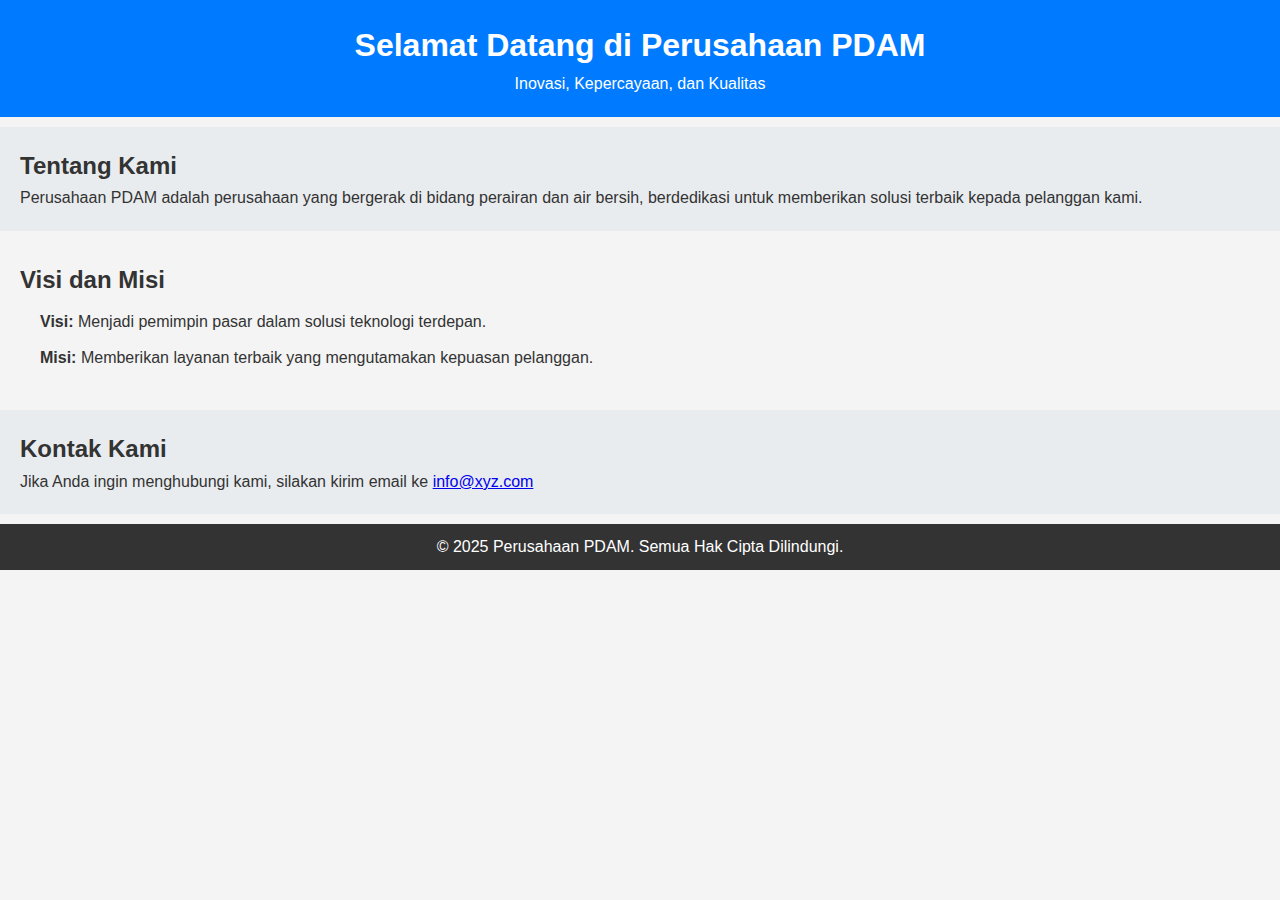
==== index.html @ 7bf97a8b "Add files via upload" ====
<!DOCTYPE html>
<html lang="id">
<head>
    <meta charset="UTF-8">
    <meta name="viewport" content="width=device-width, initial-scale=1.0">
    <meta name="description" content="Profil perusahaan XYZ">
    <title>Profil Perusahaan PDAM</title>
    <link rel="stylesheet" href="style.css">
</head>
<body>

    <!-- Header -->
    <header>
        <h1>Selamat Datang di Perusahaan PDAM</h1>
        <p>Inovasi, Kepercayaan, dan Kualitas</p>
    </header>

    <!-- Tentang Perusahaan -->
    <section id="about">
        <h2>Tentang Kami</h2>
        <p>Perusahaan PDAM adalah perusahaan yang bergerak di bidang perairan dan air bersih, berdedikasi untuk memberikan solusi terbaik kepada pelanggan kami.</p>
    </section>

    <!-- Visi & Misi -->
    <section id="vision-mission">
        <h2>Visi dan Misi</h2>
        <ul>
            <li><strong>Visi:</strong> Menjadi pemimpin pasar dalam solusi teknologi terdepan.</li>
            <li><strong>Misi:</strong> Memberikan layanan terbaik yang mengutamakan kepuasan pelanggan.</li>
        </ul>
    </section>

    <!-- Kontak -->
    <section id="contact">
        <h2>Kontak Kami</h2>
        <p>Jika Anda ingin menghubungi kami, silakan kirim email ke <a href="mailto:info@xyz.com">info@xyz.com</a></p>
    </section>

    <!-- Footer -->
    <footer>
        <p>&copy; 2025 Perusahaan PDAM. Semua Hak Cipta Dilindungi.</p>
    </footer>

    <script src="script.js"></script>
</body>
</html>
---- style.css ----
/* Reset default browser styling */
* {
    margin: 0;
    padding: 0;
    box-sizing: border-box;
}

/* Body styling */
body {
    font-family: Arial, sans-serif;
    line-height: 1.6;
    background-color: #f4f4f4;
    color: #333;
}

/* Header styling */
header {
    background-color: #007BFF;
    color: #fff;
    padding: 20px;
    text-align: center;
}

/* Section styling */
section {
    padding: 20px;
    margin: 10px 0;
}

/* Tentang Kami */
#about {
    background-color: #e9ecef;
}

/* Visi & Misi */
#vision-mission ul {
    list-style-type: none;
    padding-left: 20px;
}

#vision-mission li {
    margin: 10px 0;
}

/* Kontak */
#contact {
    background-color: #e9ecef;
}

/* Footer */
footer {
    text-align: center;
    background-color: #333;
    color: #fff;
    padding: 10px;
}
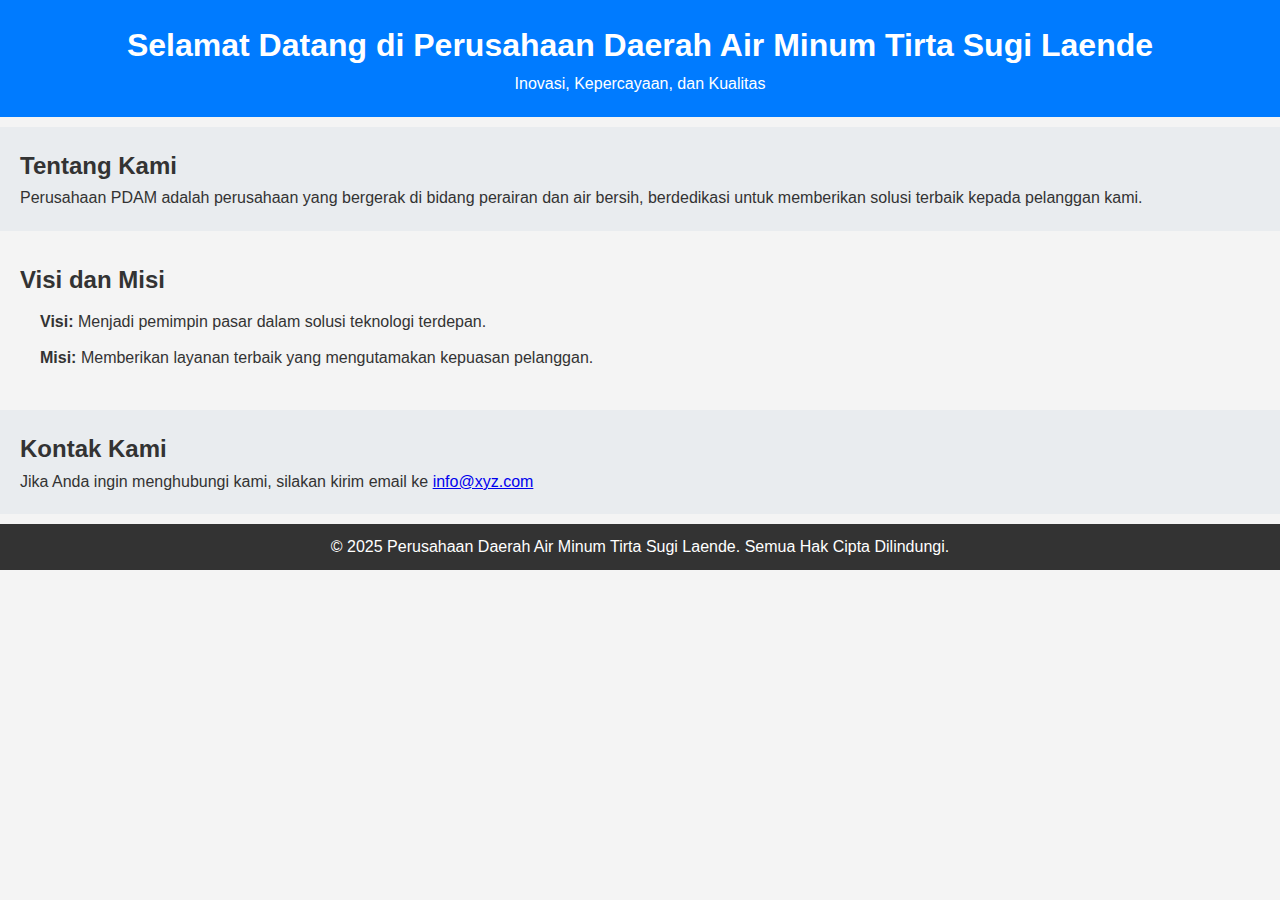
==== commit 0d56a8a9: "index.html" ====
--- a/index.html
+++ b/index.html
@@ -3,15 +3,15 @@
 <head>
     <meta charset="UTF-8">
     <meta name="viewport" content="width=device-width, initial-scale=1.0">
-    <meta name="description" content="Profil perusahaan XYZ">
-    <title>Profil Perusahaan PDAM</title>
+    <meta name="description" content="Profil perusahaan Perumda Tirta Sugi Laende">
+    <title>Profil Perusahaan Perumda Tirta Sugi Laende</title>
     <link rel="stylesheet" href="style.css">
 </head>
 <body>
 
     <!-- Header -->
     <header>
-        <h1>Selamat Datang di Perusahaan PDAM</h1>
+        <h1>Selamat Datang di Perusahaan Daerah Air Minum Tirta Sugi Laende</h1>
         <p>Inovasi, Kepercayaan, dan Kualitas</p>
     </header>
 
@@ -38,7 +38,7 @@
 
     <!-- Footer -->
     <footer>
-        <p>&copy; 2025 Perusahaan PDAM. Semua Hak Cipta Dilindungi.</p>
+        <p>&copy; 2025 Perusahaan Daerah Air Minum Tirta Sugi Laende. Semua Hak Cipta Dilindungi.</p>
     </footer>
 
     <script src="script.js"></script>
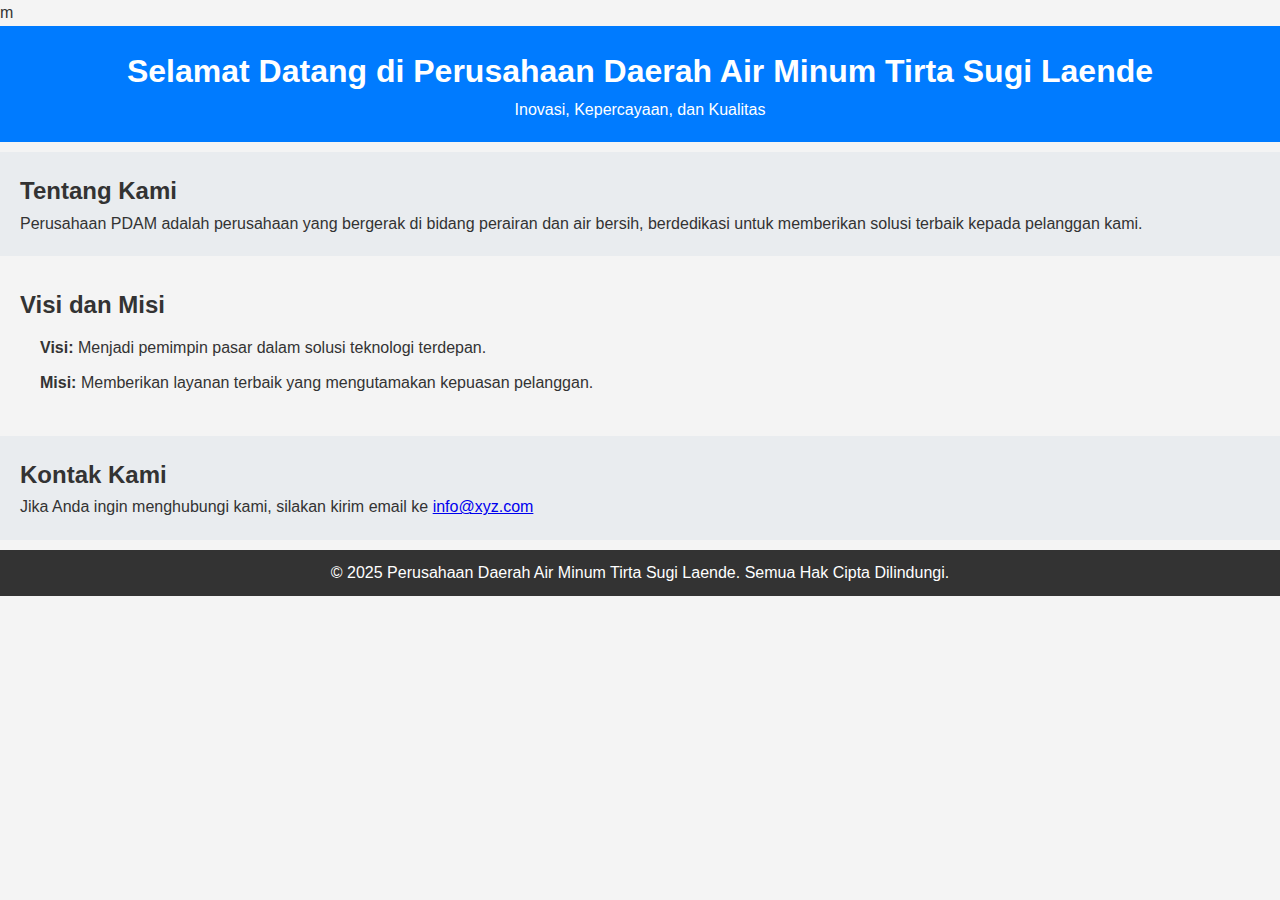
==== commit 4627128e: "Update index.html" ====
--- a/index.html
+++ b/index.html
@@ -1,9 +1,9 @@
-<!DOCTYPE html>
+m<!DOCTYPE html>
 <html lang="id">
 <head>
     <meta charset="UTF-8">
     <meta name="viewport" content="width=device-width, initial-scale=1.0">
-    <meta name="description" content="Profil perusahaan Perumda Tirta Sugi Laende">
+    <meta name="description" content="Selamat Datang Di Perumda Tirta Sugi Laende">
     <title>Profil Perusahaan Perumda Tirta Sugi Laende</title>
     <link rel="stylesheet" href="style.css">
 </head>
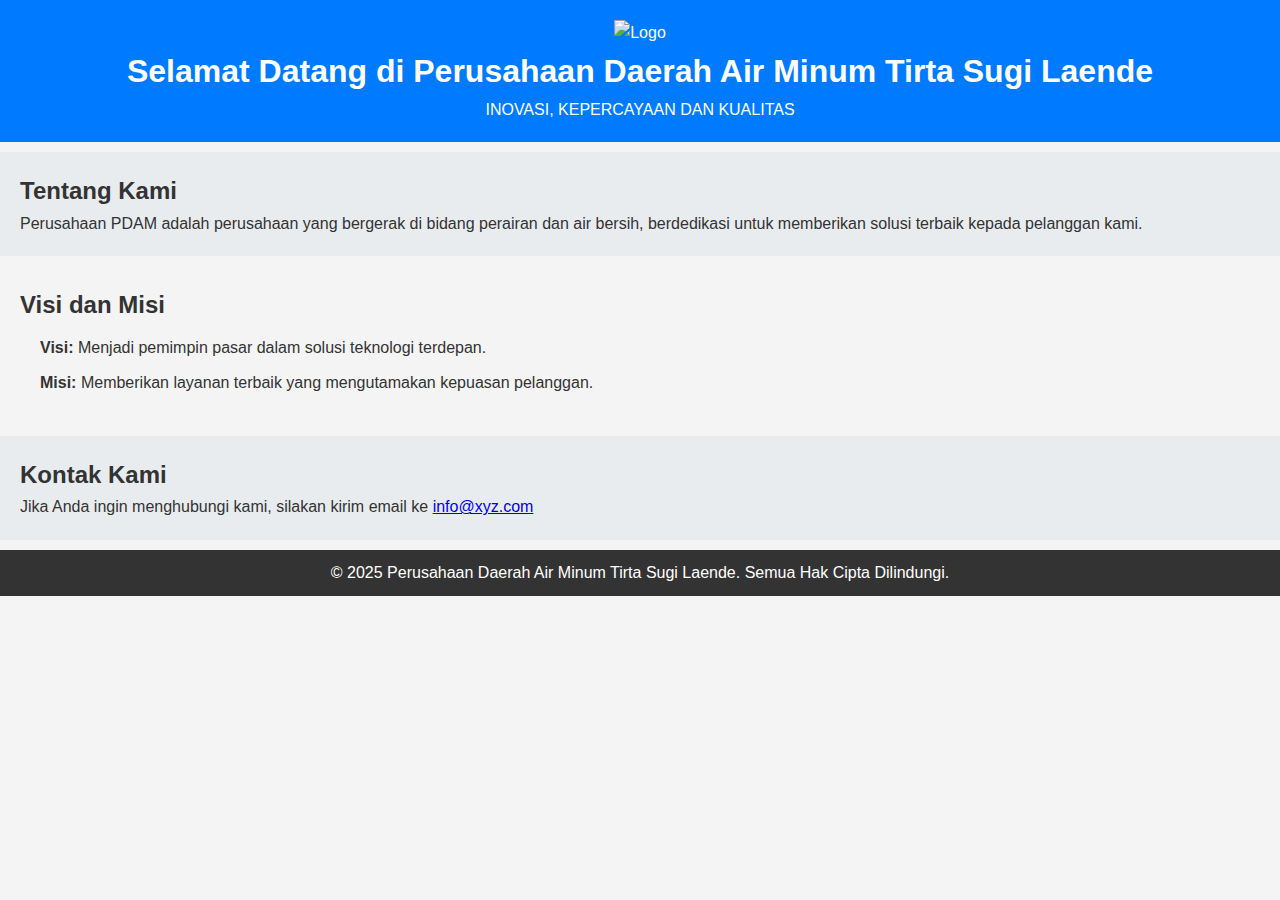
==== commit f14e23dd: "Update index.html" ====
--- a/index.html
+++ b/index.html
@@ -1,9 +1,9 @@
-m<!DOCTYPE html>
+<!DOCTYPE html>
 <html lang="id">
 <head>
     <meta charset="UTF-8">
     <meta name="viewport" content="width=device-width, initial-scale=1.0">
-    <meta name="description" content="Selamat Datang Di Perumda Tirta Sugi Laende">
+    <meta name="description" content="Profil perusahaan Perumda Tirta Sugi Laende">
     <title>Profil Perusahaan Perumda Tirta Sugi Laende</title>
     <link rel="stylesheet" href="style.css">
 </head>
@@ -11,9 +11,13 @@
 
     <!-- Header -->
     <header>
-        <h1>Selamat Datang di Perusahaan Daerah Air Minum Tirta Sugi Laende</h1>
-        <p>Inovasi, Kepercayaan, dan Kualitas</p>
-    </header>
+		<img id="logo" src="LOGO PERUMDA.jpg" alt="Logo">
+		<div id="title">
+			<h1>Selamat Datang di Perusahaan Daerah Air Minum Tirta Sugi Laende</h1>
+			<p>INOVASI, KEPERCAYAAN DAN KUALITAS</p>
+		</div>
+	</header>
+
 
     <!-- Tentang Perusahaan -->
     <section id="about">
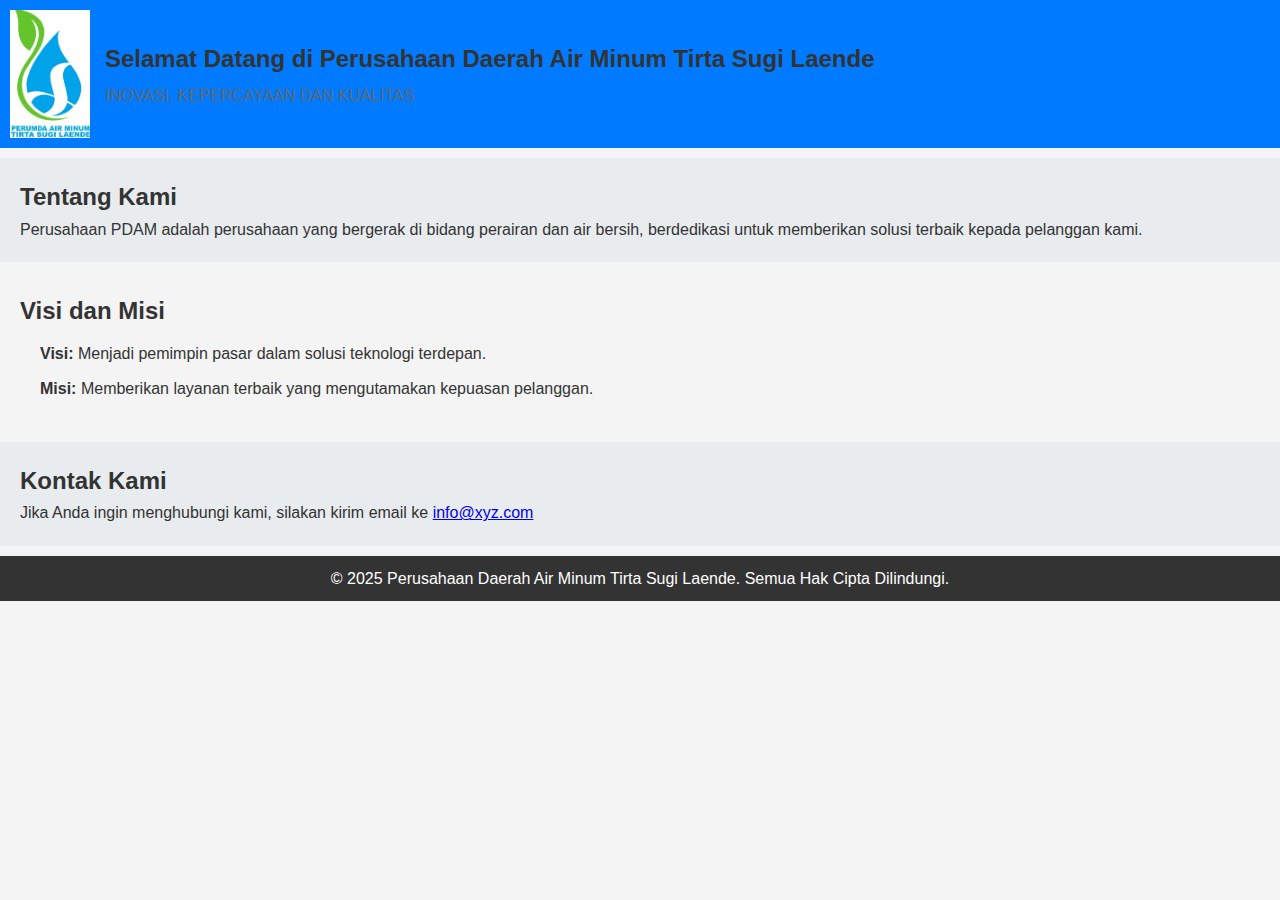
==== commit 0a40be02: "Update index.html" ====
--- a/index.html
+++ b/index.html
@@ -3,8 +3,8 @@
 <head>
     <meta charset="UTF-8">
     <meta name="viewport" content="width=device-width, initial-scale=1.0">
-    <meta name="description" content="Profil perusahaan Perumda Tirta Sugi Laende">
-    <title>Profil Perusahaan Perumda Tirta Sugi Laende</title>
+    <meta name="description" content="Profil Perumda Tirta Sugi Laende">
+    <title>Profil Perumda Tirta Sugi Laende</title>
     <link rel="stylesheet" href="style.css">
 </head>
 <body>
--- a/style.css
+++ b/style.css
@@ -17,14 +17,35 @@
 header {
     background-color: #007BFF;
     color: #fff;
-    padding: 20px;
-    text-align: center;
+    display: flex;
+    align-items: center; /* Supaya logo dan judul sejajar */
+    padding: 10px;
 }
+
+
 
 /* Section styling */
 section {
     padding: 20px;
     margin: 10px 0;
+}
+
+#logo {
+    width: 80px;
+    height: auto;
+    margin-right: 15px;
+}
+
+#title h1 {
+    font-size: 24px;
+    margin: 0; /* Hilangkan margin bawaan */
+    color: #333;
+}
+
+#title p {
+    font-size: 16px;
+    color: #666;
+    margin: 5px 0 0; /* Beri sedikit jarak atas */
 }
 
 /* Tentang Kami */
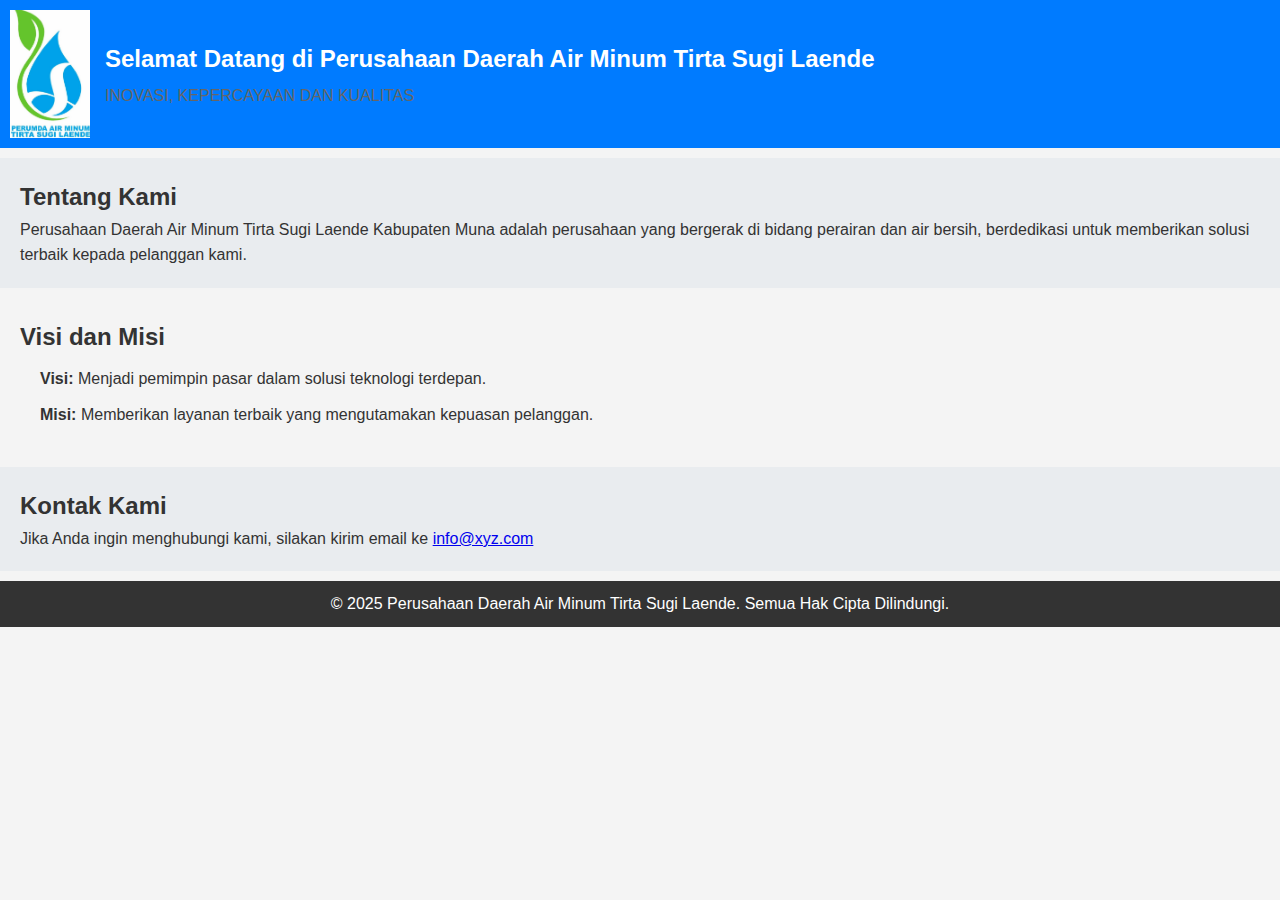
==== commit 6ac1bc97: "Update index.html" ====
--- a/index.html
+++ b/index.html
@@ -22,7 +22,7 @@
     <!-- Tentang Perusahaan -->
     <section id="about">
         <h2>Tentang Kami</h2>
-        <p>Perusahaan PDAM adalah perusahaan yang bergerak di bidang perairan dan air bersih, berdedikasi untuk memberikan solusi terbaik kepada pelanggan kami.</p>
+        <p>Perusahaan Daerah Air Minum Tirta Sugi Laende Kabupaten Muna adalah perusahaan yang bergerak di bidang perairan dan air bersih, berdedikasi untuk memberikan solusi terbaik kepada pelanggan kami.</p>
     </section>
 
     <!-- Visi & Misi -->
--- a/style.css
+++ b/style.css
@@ -39,7 +39,7 @@
 #title h1 {
     font-size: 24px;
     margin: 0; /* Hilangkan margin bawaan */
-    color: #333;
+    color: #fff;
 }
 
 #title p {
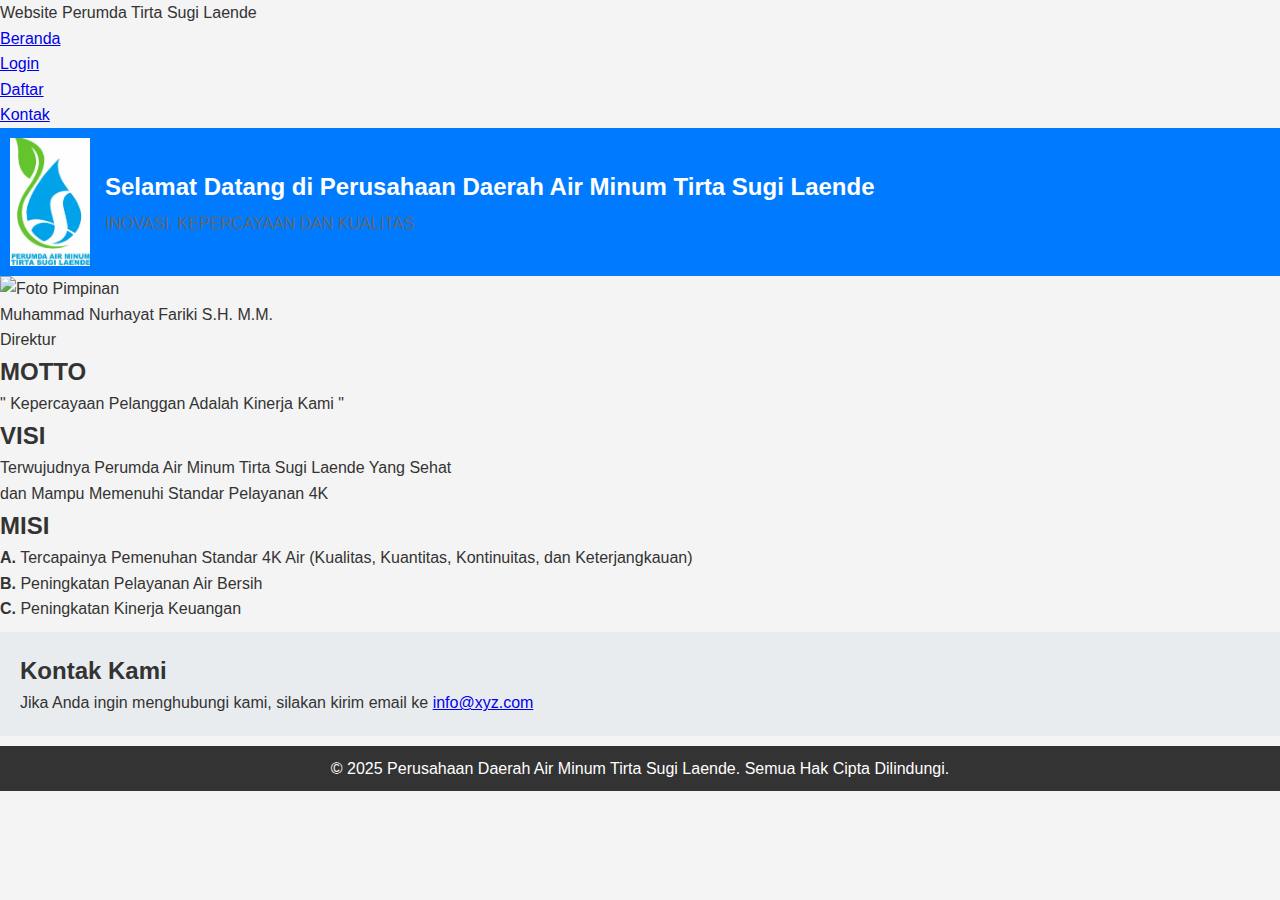
==== commit c1cda6f4: "Update index.html" ====
--- a/index.html
+++ b/index.html
@@ -4,35 +4,60 @@
     <meta charset="UTF-8">
     <meta name="viewport" content="width=device-width, initial-scale=1.0">
     <meta name="description" content="Profil Perumda Tirta Sugi Laende">
-    <title>Profil Perumda Tirta Sugi Laende</title>
+    <title>Perumda Tirta Sugi Laende</title>
     <link rel="stylesheet" href="style.css">
 </head>
 <body>
 
+    <!-- Navigasi -->
+    <nav class="navbar">
+        <div class="logo">Website Perumda Tirta Sugi Laende</div>
+        <ul class="nav-links">
+            <li><a href="index.html">Beranda</a></li>
+            <li><a href="login.html">Login</a></li>
+            <li><a href="register.html">Daftar</a></li>
+            <li><a href="kontak.html">Kontak</a></li>
+        </ul>
+    </nav>
+
     <!-- Header -->
     <header>
-		<img id="logo" src="LOGO PERUMDA.jpg" alt="Logo">
-		<div id="title">
-			<h1>Selamat Datang di Perusahaan Daerah Air Minum Tirta Sugi Laende</h1>
-			<p>INOVASI, KEPERCAYAAN DAN KUALITAS</p>
-		</div>
-	</header>
+        <img id="logo" src="LOGO PERUMDA.jpg" alt="Logo">
+        <div id="title">
+            <h1>Selamat Datang di Perusahaan Daerah Air Minum Tirta Sugi Laende</h1>
+            <p>INOVASI, KEPERCAYAAN DAN KUALITAS</p>
+        </div>
+    </header>
+	
+	<div class="pimpinan animate">
+        <img src="pimpinan.jpg" alt="Foto Pimpinan" class="foto-pimpinan">
+        <p class="nama-pimpinan">Muhammad Nurhayat Fariki S.H. M.M.</p>
+        <p class="jabatan">Direktur</p>
+    </div>
+	
+	<div class="visi-misi-container animate">
+    <div class="section animate">
+        <h2 class="section-title">MOTTO</h2>
+        <p class="motto">" Kepercayaan Pelanggan Adalah Kinerja Kami "</p>
+    </div>
 
+    <div class="section animate">
+        <h2 class="section-title">VISI</h2>
+        <p class="visi">
+            Terwujudnya Perumda Air Minum Tirta Sugi Laende Yang Sehat <br>
+            dan Mampu Memenuhi Standar Pelayanan 4K
+        </p>
+    </div>
 
-    <!-- Tentang Perusahaan -->
-    <section id="about">
-        <h2>Tentang Kami</h2>
-        <p>Perusahaan Daerah Air Minum Tirta Sugi Laende Kabupaten Muna adalah perusahaan yang bergerak di bidang perairan dan air bersih, berdedikasi untuk memberikan solusi terbaik kepada pelanggan kami.</p>
-    </section>
+    <div class="section animate">
+        <h2 class="section-title">MISI</h2>
+        <ul class="misi">
+            <li><strong>A.</strong> Tercapainya Pemenuhan Standar 4K Air (Kualitas, Kuantitas, Kontinuitas, dan Keterjangkauan)</li>
+            <li><strong>B.</strong> Peningkatan Pelayanan Air Bersih</li>
+            <li><strong>C.</strong> Peningkatan Kinerja Keuangan</li>
+        </ul>
+    </div>
 
-    <!-- Visi & Misi -->
-    <section id="vision-mission">
-        <h2>Visi dan Misi</h2>
-        <ul>
-            <li><strong>Visi:</strong> Menjadi pemimpin pasar dalam solusi teknologi terdepan.</li>
-            <li><strong>Misi:</strong> Memberikan layanan terbaik yang mengutamakan kepuasan pelanggan.</li>
-        </ul>
-    </section>
 
     <!-- Kontak -->
     <section id="contact">
@@ -44,7 +69,12 @@
     <footer>
         <p>&copy; 2025 Perusahaan Daerah Air Minum Tirta Sugi Laende. Semua Hak Cipta Dilindungi.</p>
     </footer>
-
+	<script>
+	document.addEventListener("DOMContentLoaded", function() {
+		let elements = document.querySelectorAll('.animate');
+		elements.forEach(el => el.classList.add('show'));
+});
+</script>
     <script src="script.js"></script>
 </body>
 </html>
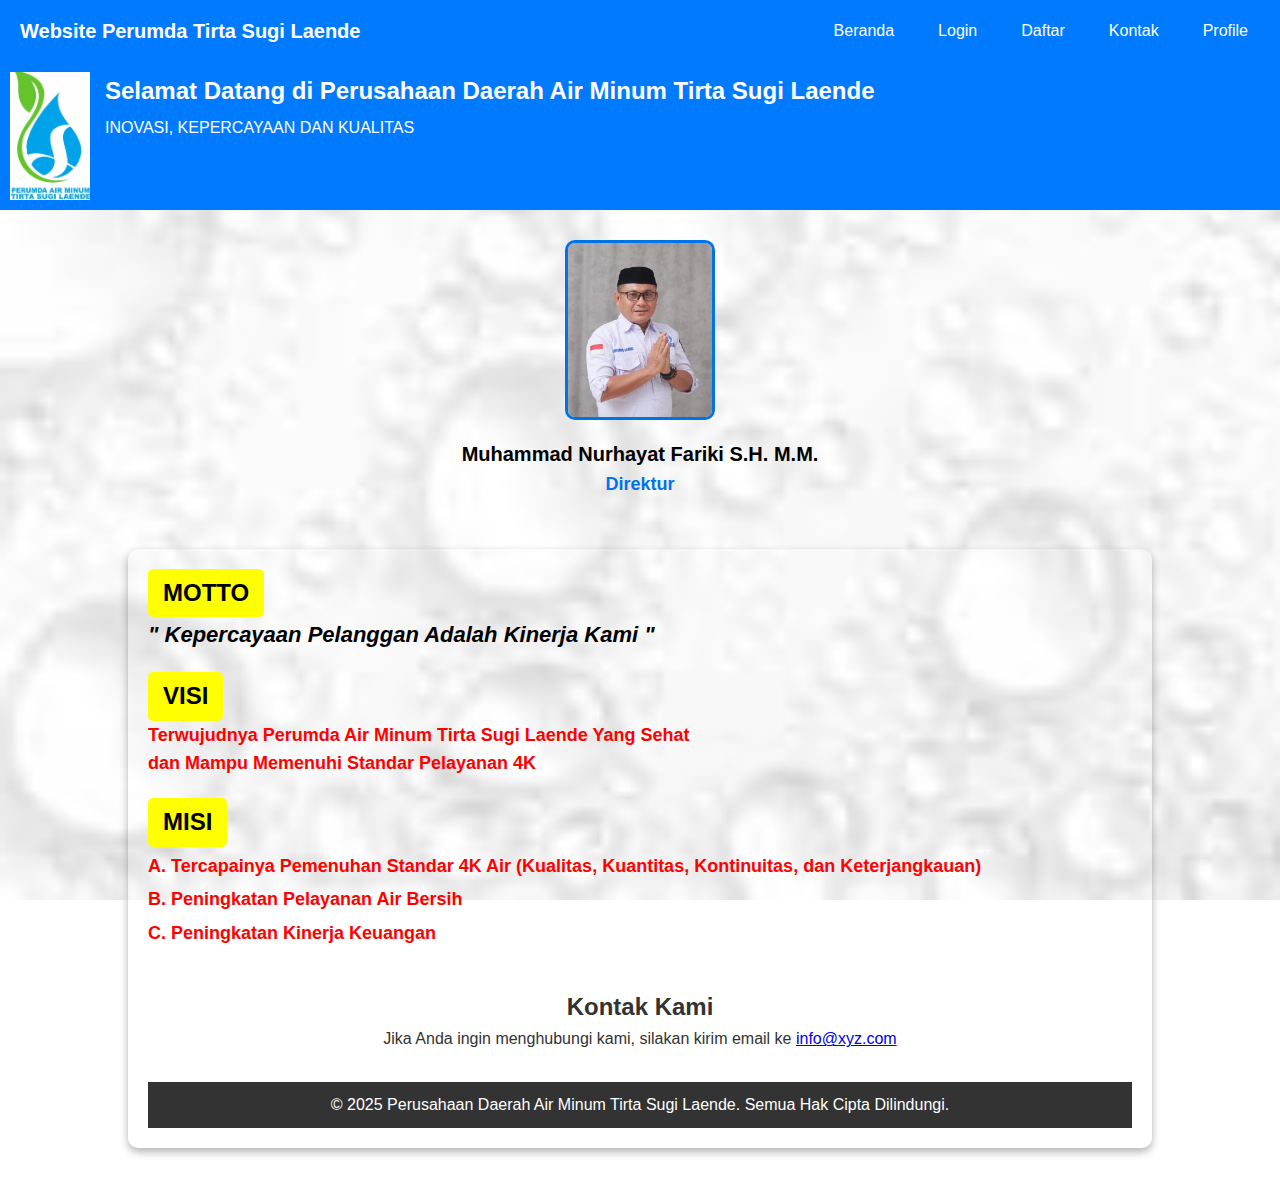
==== commit b84cc2d7: "Update index.html" ====
--- a/index.html
+++ b/index.html
@@ -17,6 +17,7 @@
             <li><a href="login.html">Login</a></li>
             <li><a href="register.html">Daftar</a></li>
             <li><a href="kontak.html">Kontak</a></li>
+			<li><a href="profil.html">Profile</a></li>
         </ul>
     </nav>
 
--- a/style.css
+++ b/style.css
@@ -9,25 +9,103 @@
 body {
     font-family: Arial, sans-serif;
     line-height: 1.6;
-    background-color: #f4f4f4;
+    background-image: url('air1.jpeg');
+	background-size: cover;
+	background-position: center;
+	background-repeat: no-repeat;
+    background-attachment: fixed;
     color: #333;
 }
 
-/* Header styling */
+/* Navigasi */
+.navbar {
+    display: flex;
+    justify-content: space-between;
+    align-items: center;
+    background-color: #007BFF;
+    padding: 15px 20px;
+}
+
+.logo {
+    font-size: 20px;
+    font-weight: bold;
+    color: white;
+}
+
+.nav-links {
+    list-style: none;
+    display: flex;
+    gap: 20px;
+}
+
+.nav-links li {
+    position: relative;
+}
+
+.nav-links a {
+    text-decoration: none;
+    color: white;
+    font-size: 16px;
+    padding: 8px 12px;
+}
+
+.nav-links a:hover {
+    color: yellow;
+}
+
+.form-container {
+    width: 300px;
+    margin: 50px auto;
+    padding: 20px;
+    background-color: white;
+    border-radius: 10px;
+    box-shadow: 0px 0px 10px rgba(0, 0, 0, 0.1);
+    text-align: center;
+}
+
+.form-container h2 {
+    margin-bottom: 15px;
+}
+
+.form-container label {
+    display: block;
+    text-align: left;
+    margin: 10px 0 5px;
+}
+
+.form-container input {
+    width: 100%;
+    padding: 8px;
+    margin-bottom: 10px;
+    border: 1px solid #ccc;
+    border-radius: 5px;
+}
+
+.form-container button {
+    width: 100%;
+    padding: 10px;
+    background-color: #007BFF;
+    color: white;
+    border: none;
+    border-radius: 5px;
+    cursor: pointer;
+}
+
+.form-container button:hover {
+    background-color: #0056b3;
+}
+
+.form-container p {
+    margin-top: 10px;
+}
+
+/* Header */
 header {
     background-color: #007BFF;
     color: #fff;
     display: flex;
-    align-items: center; /* Supaya logo dan judul sejajar */
+    align-items: center-top; /* Supaya logo dan judul sejajar */
     padding: 10px;
-}
-
-
-
-/* Section styling */
-section {
-    padding: 20px;
-    margin: 10px 0;
 }
 
 #logo {
@@ -44,29 +122,112 @@
 
 #title p {
     font-size: 16px;
-    color: #666;
+    color: #fff;
     margin: 5px 0 0; /* Beri sedikit jarak atas */
 }
 
+/* Section styling */
+section {
+    padding: 20px;
+    margin: 10px auto;
+    width: 80%;
+    text-align: center;
+}
+
+/* Bagian Foto Pimpinan */
+.pimpinan {
+    text-align: center;
+    margin-top: 30px;
+}
+
+.foto-pimpinan {
+    width: 150px; /* Ukuran foto */
+    height: 180px;
+    object-fit: cover;
+    border-radius: 10px;
+    border: 3px solid #0073e6; /* Bingkai biru */
+}
+
+.nama-pimpinan {
+    font-size: 20px;
+    font-weight: bold;
+    margin-top: 10px;
+    color: black;
+}
+
+.jabatan {
+    font-size: 18px;
+    font-weight: bold;
+    color: #0073e6;
+}
+
+
 /* Tentang Kami */
-#about {
-    background-color: #e9ecef;
-}
-
-/* Visi & Misi */
-#vision-mission ul {
-    list-style-type: none;
-    padding-left: 20px;
-}
-
-#vision-mission li {
-    margin: 10px 0;
-}
-
-/* Kontak */
-#contact {
-    background-color: #e9ecef;
-}
+.visi-misi-container {
+    width: 80%;
+    margin: 50px auto;
+    padding: 20px;
+    border-radius: 10px;
+    box-shadow: 0px 4px 8px rgba(0, 0, 0, 0.3);
+}
+
+.section {
+    margin-bottom: 20px;
+}
+
+.section-title {
+    font-size: 24px;
+    font-weight: bold;
+    text-transform: uppercase;
+    background: yellow;
+    display: inline-block;
+    padding: 5px 15px;
+    border-radius: 5px;
+    color: black;
+}
+
+.motto {
+    font-size: 22px;
+    font-weight: bold;
+    color: black;
+    font-style: italic;
+}
+
+.visi {
+    font-size: 18px;
+    color: red;
+    font-weight: bold;
+}
+
+.misi {
+    font-size: 18px;
+    list-style: none;
+    padding: 0;
+}
+
+.misi li {
+    color: red;
+    font-weight: bold;
+    margin: 5px 0;
+}
+
+/* Awalnya elemen tidak terlihat */
+.animate {
+    opacity: 0;
+    transform: translateY(30px);
+    transition: opacity 0.8s ease-out, transform 0.8s ease-out;
+}
+
+/* Saat elemen masuk ke layar */
+.animate.show {
+    opacity: 1;
+    transform: translateY(0);
+}
+
+html {
+    scroll-behavior: smooth;
+}
+
 
 /* Footer */
 footer {
